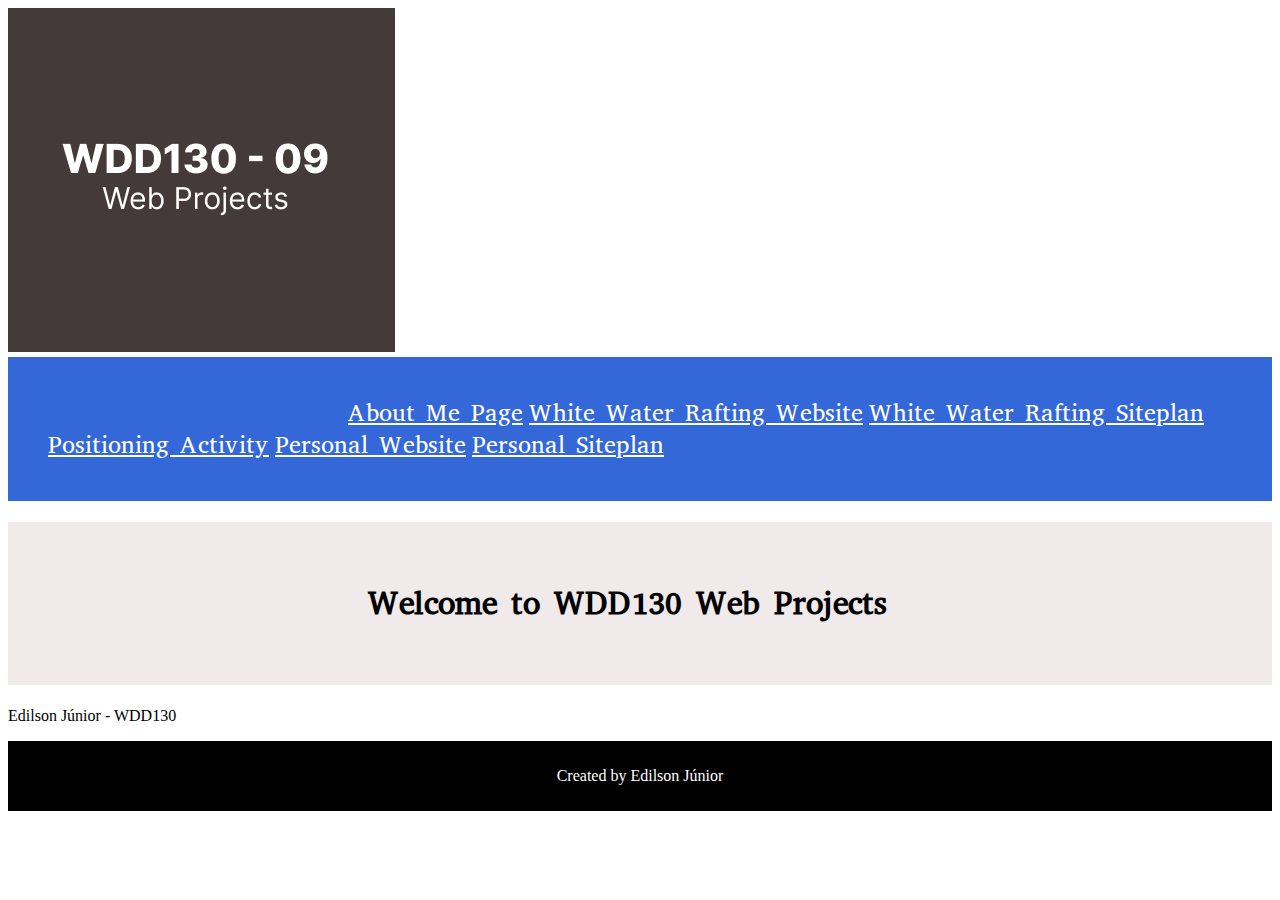
==== index.html @ e1d6a731 "Logo" ====
<!DOCTYPE html>
<html lang="en">
<head>
    <meta charset="UTF-8">
    <meta http-equiv="X-UA-Compatible" content="IE=edge">
    <meta name="viewport" content="width=device-width, initial-scale=1.0">
    <title>WDD130-09 Web Projects - Edilson Júnior</title>
    <link rel="stylesheet" href="style/style.css"/>
</head>
<body>
  <header>
    <a id="logo_link" href="index.html">
      <img class="logo" src="images/WDD130 LOGO.png" alt="Image Logo">
    </a>
    <nav>
      <a href="aboutme/index.html">About Me Page</a>             
      <a href="wwr/index.html">White Water Rafting Website</a>
      <a href="wwr/site-plan-rafting.html">White Water Rafting Siteplan</a>
      <a href="positioning.html">Positioning Activity</a>
      <a href="#">Personal Website</a>
      <a href="#">Personal Siteplan</a>
    </nav>
    </header>
    <h1>Welcome to WDD130 Web Projects</h1>
<p>Edilson Júnior - WDD130</p>
</body>
<footer>
<p>Created by Edilson Júnior</p>
</footer>
</html>
---- style/style.css ----
@import url('https://fonts.googleapis.com/css2?family=Abyssinica+SIL&family=Open+Sans:wght@300&display=swap');


h1{
    background-color: rgba(226, 211, 211, 0.466);
    text-indent: 300px;
    font-family: 'Abyssinica SIL',sans-serif;
    padding: 60px;
}
nav{
    background-color: rgb(52, 104, 216);
    text-indent: 300px; 
    padding: 40px;
    font-size: x-large;
}
a{
    color: white;
    font-family: 'Abyssinica SIL',sans-serif;
}
a:hover{
    background-color: white;
    color: rgb(137, 168, 235);
    padding: 13px;
}
footer{
    background-color: black;
    color: white;
    text-align: center;
    text-decoration-style: solid;
    padding: 10px;
}
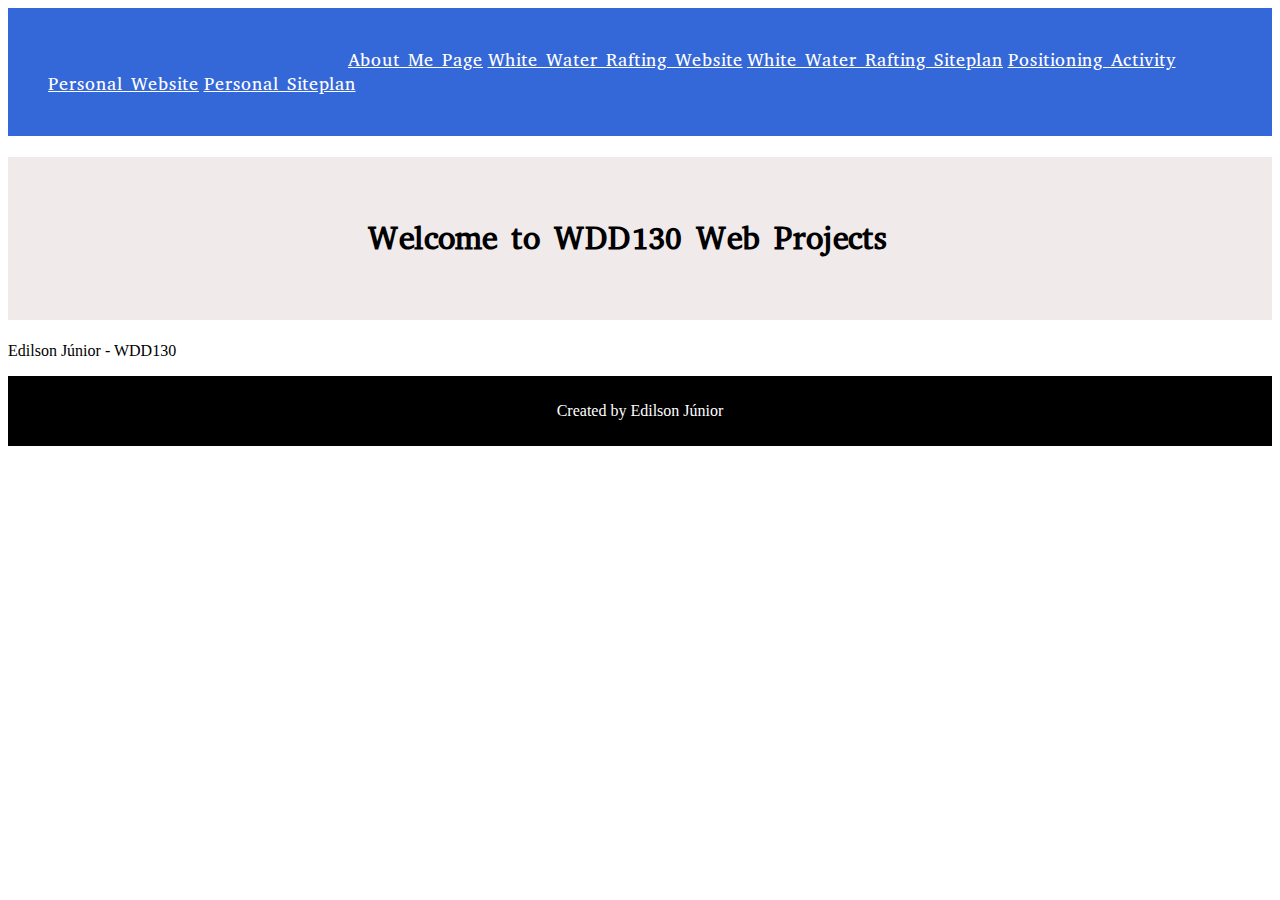
==== commit cd552a64: "size" ====
--- a/index.html
+++ b/index.html
@@ -8,18 +8,15 @@
     <link rel="stylesheet" href="style/style.css"/>
 </head>
 <body>
-  <header>
-    <a id="logo_link" href="index.html">
-      <img class="logo" src="images/WDD130 LOGO.png" alt="Image Logo">
-    </a>
-    <nav>
-      <a href="aboutme/index.html">About Me Page</a>             
-      <a href="wwr/index.html">White Water Rafting Website</a>
-      <a href="wwr/site-plan-rafting.html">White Water Rafting Siteplan</a>
-      <a href="positioning.html">Positioning Activity</a>
-      <a href="#">Personal Website</a>
-      <a href="#">Personal Siteplan</a>
-    </nav>
+    <header>
+      <nav>
+        <a href="aboutme/index.html">About Me Page</a>             
+        <a href="wwr/index.html">White Water Rafting Website</a>
+        <a href="wwr/site-plan-rafting.html">White Water Rafting Siteplan</a>
+        <a href="positioning.html">Positioning Activity</a>
+        <a href="#">Personal Website</a>
+        <a href="#">Personal Siteplan</a>
+      </nav>
     </header>
     <h1>Welcome to WDD130 Web Projects</h1>
 <p>Edilson Júnior - WDD130</p>
--- a/style/style.css
+++ b/style/style.css
@@ -11,7 +11,7 @@
     background-color: rgb(52, 104, 216);
     text-indent: 300px; 
     padding: 40px;
-    font-size: x-large;
+    font-size:large;
 }
 a{
     color: white;
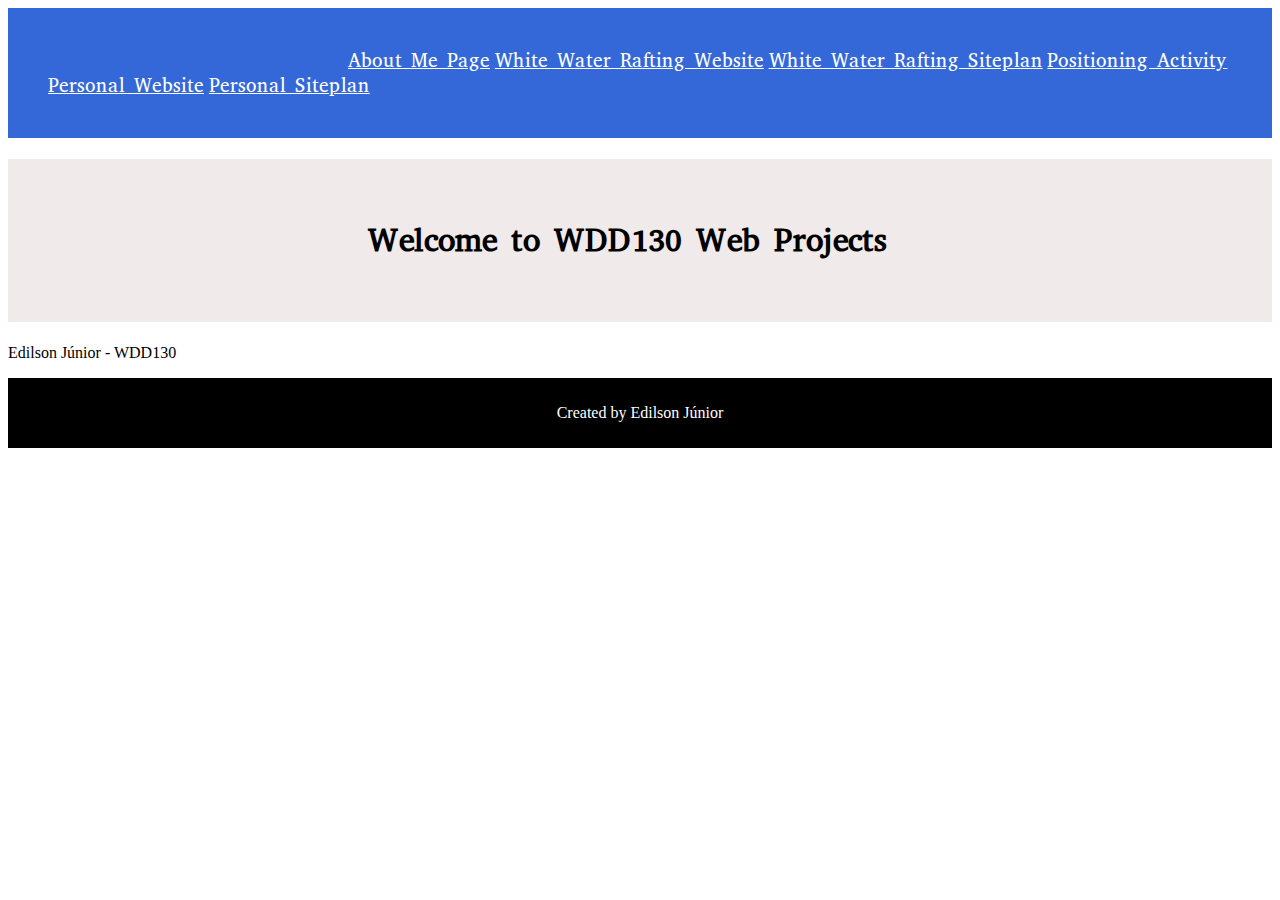
==== commit 9660b2b8: "URL  at HTML" ====
--- a/index.html
+++ b/index.html
@@ -15,7 +15,7 @@
         <a href="wwr/site-plan-rafting.html">White Water Rafting Siteplan</a>
         <a href="positioning.html">Positioning Activity</a>
         <a href="#">Personal Website</a>
-        <a href="#">Personal Siteplan</a>
+        <a href="site-plan.html" target="_blank">Personal Siteplan</a>
       </nav>
     </header>
     <h1>Welcome to WDD130 Web Projects</h1>
--- a/style/style.css
+++ b/style/style.css
@@ -9,9 +9,9 @@
 }
 nav{
     background-color: rgb(52, 104, 216);
-    text-indent: 300px; 
+    text-indent: 300px;
     padding: 40px;
-    font-size:large;
+    font-size:larger;
 }
 a{
     color: white;
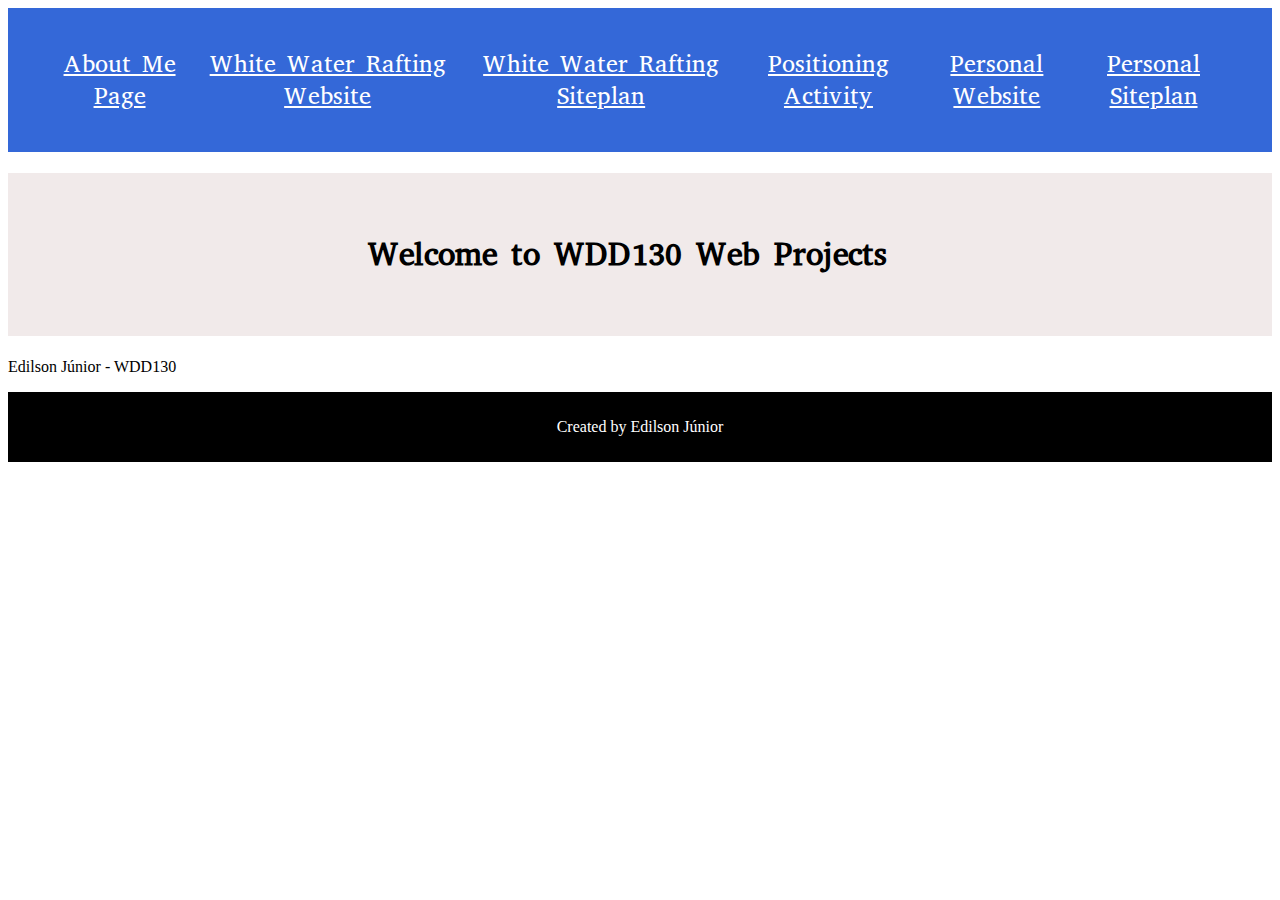
==== commit b9fa515c: "links" ====
--- a/index.html
+++ b/index.html
@@ -13,9 +13,9 @@
         <a href="aboutme/index.html">About Me Page</a>             
         <a href="wwr/index.html">White Water Rafting Website</a>
         <a href="wwr/site-plan-rafting.html">White Water Rafting Siteplan</a>
-        <a href="positioning.html">Positioning Activity</a>
-        <a href="#">Personal Website</a>
-        <a href="site-plan.html" target="_blank">Personal Siteplan</a>
+        <a href="https://junior7marques.github.io/wdd130/positioning.html" target="_blank">Positioning Activity</a>
+        <a href="jr-photography/index.html">Personal Website</a>
+        <a href="https://junior7marques.github.io/wdd130/jr-photography/site-plan.html" target="_blank">Personal Siteplan</a>
       </nav>
     </header>
     <h1>Welcome to WDD130 Web Projects</h1>
--- a/style/style.css
+++ b/style/style.css
@@ -9,9 +9,11 @@
 }
 nav{
     background-color: rgb(52, 104, 216);
-    text-indent: 300px;
+    text-align: center;
     padding: 40px;
-    font-size:larger;
+    font-size: 1.5em;
+    justify-content: space-around;
+    display: flex;
 }
 a{
     color: white;
@@ -20,7 +22,7 @@
 a:hover{
     background-color: white;
     color: rgb(137, 168, 235);
-    padding: 13px;
+    padding: 10px;
 }
 footer{
     background-color: black;
